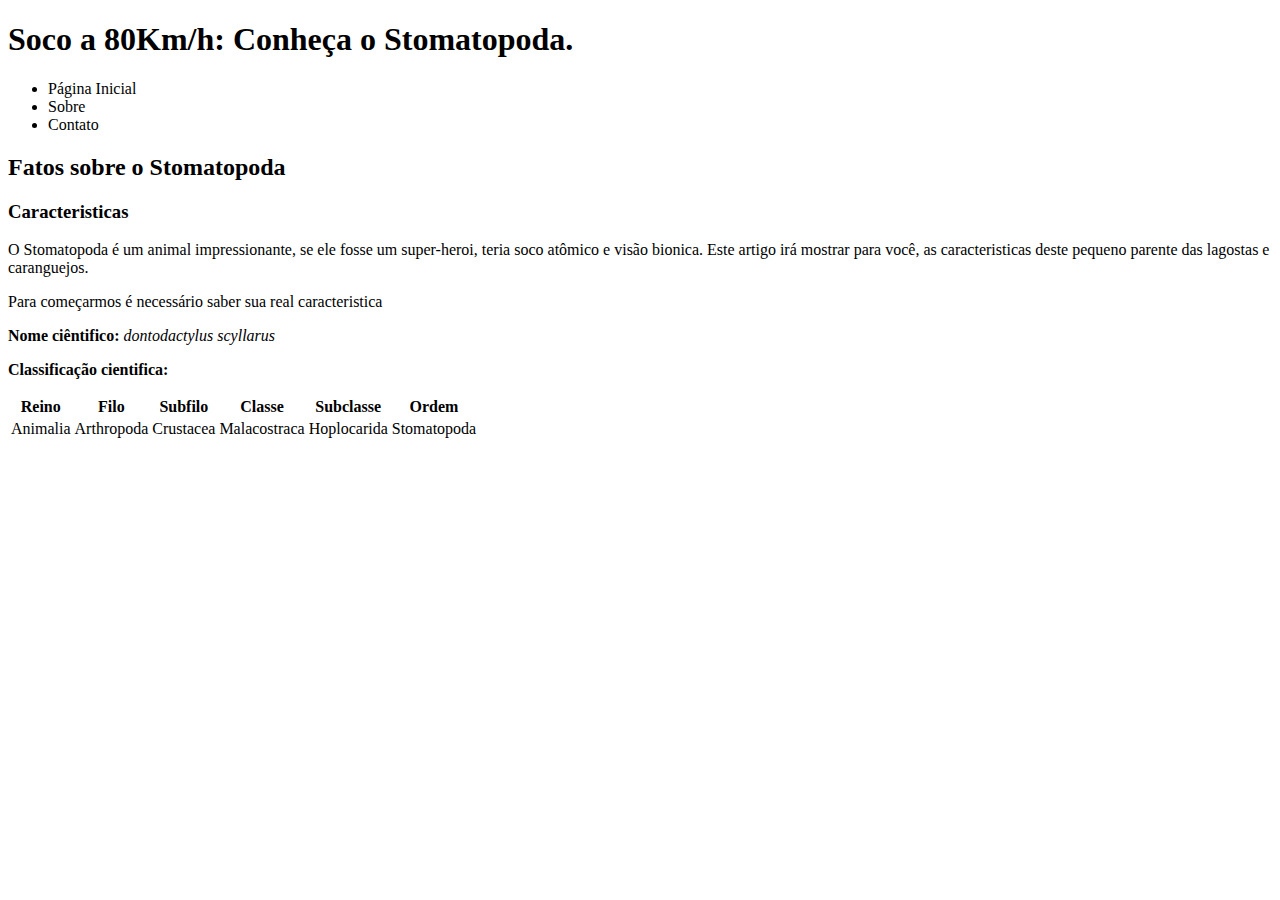
==== Introduction-Web-Development/trybe-exercises/bloco_3/dia_4/index.html @ c1c0598c "Adicionar seçao ao artigo. Seçao caracteristicas." ====
<!DOCTYPE html>
<html>

<head>
    <meta charset="UTF-8" />
    <meta name="viewport" content="width=device-width" />
    <title>Stomatopoda</title>
</head>

<body>
    <header>
        <h1>Soco a 80Km/h: Conheça o Stomatopoda.</h1>
    </header>
    <nav>
        <ul>
            <li>Página Inicial</li>
            <li>Sobre</li>
            <li>Contato</li>
        </ul>
    </nav>
    <main>
        <article>
            <h2>Fatos sobre o Stomatopoda</h2>
            <section>
                <h3>Caracteristicas</h3>
                <p>O Stomatopoda é um animal impressionante, se ele fosse um super-heroi, teria soco atômico e visão
                    bionica. Este artigo irá mostrar para você, as caracteristicas deste pequeno parente das lagostas e
                    caranguejos.</p>
                <p>Para começarmos é necessário saber sua real caracteristica</p>
                <p><strong>Nome ciêntifico: </strong><i>dontodactylus scyllarus</i></p>
                <p><strong>Classificação cientifica: </strong></p>
                <table>
                    <thead>
                        <th>Reino</th>
                        <th>Filo</th>
                        <th>Subfilo</th>
                        <th>Classe</th>
                        <th>Subclasse</th>
                        <th>Ordem</th>
                    </thead>
                    <tbody>
                        <td>Animalia</td>
                        <td>Arthropoda</td>
                        <td>Crustacea</td>
                        <td>Malacostraca</td>
                        <td>Hoplocarida</td>
                        <td>Stomatopoda</td>
                    </tbody>
                </table>
            </section>

        </article>
    </main>
</body>

</html>
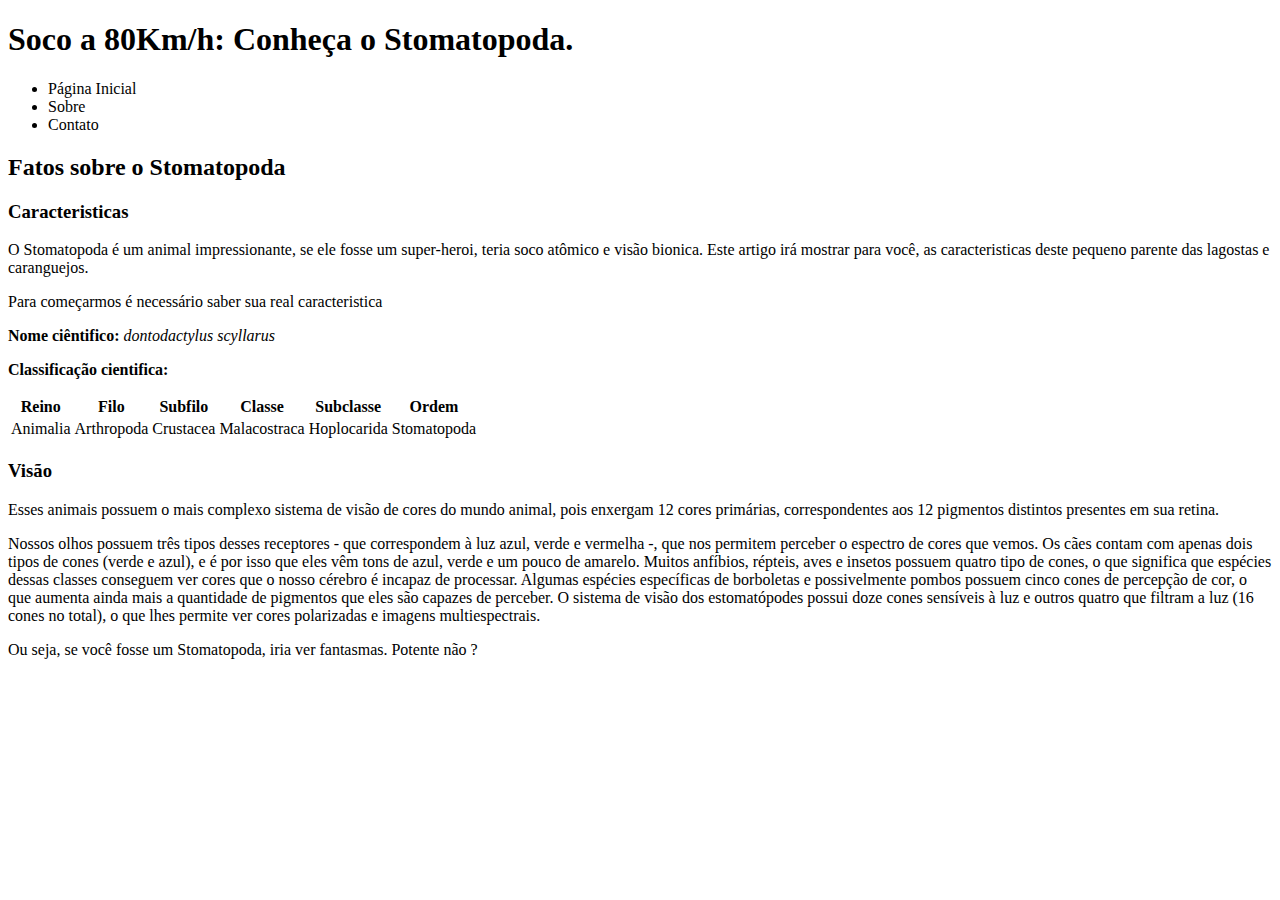
==== commit 986e70b8: "Adicionar seçao ao artigo. Seçao visao." ====
--- a/Introduction-Web-Development/trybe-exercises/bloco_3/dia_4/index.html
+++ b/Introduction-Web-Development/trybe-exercises/bloco_3/dia_4/index.html
@@ -48,7 +48,28 @@
                     </tbody>
                 </table>
             </section>
-
+            <section>
+                <h3>Visão</h3>
+                <p>Esses animais possuem o mais complexo sistema de visão de cores do mundo animal, pois enxergam 12
+                    cores primárias,
+                    correspondentes aos 12 pigmentos distintos presentes em sua retina.</p>
+                <p>Nossos olhos possuem três tipos desses receptores - que correspondem à luz azul, verde e vermelha -,
+                    que nos permitem
+                    perceber o espectro de cores que vemos. Os cães contam com apenas dois tipos de cones (verde e
+                    azul), e é por isso que
+                    eles vêm tons de azul, verde e um pouco de amarelo. Muitos anfíbios, répteis, aves e insetos possuem
+                    quatro tipo de
+                    cones, o que significa que espécies dessas classes conseguem ver cores que o nosso cérebro é incapaz
+                    de processar.
+                    Algumas espécies específicas de borboletas e possivelmente pombos possuem cinco cones de percepção
+                    de cor, o que aumenta
+                    ainda mais a quantidade de pigmentos que eles são capazes de perceber. O sistema de visão dos
+                    estomatópodes possui doze
+                    cones sensíveis à luz e outros quatro que filtram a luz (16 cones no total), o que lhes permite ver
+                    cores polarizadas e
+                    imagens multiespectrais.</p>
+                <p>Ou seja, se você fosse um Stomatopoda, iria ver fantasmas. Potente não ?</p>
+            </section>
         </article>
     </main>
 </body>
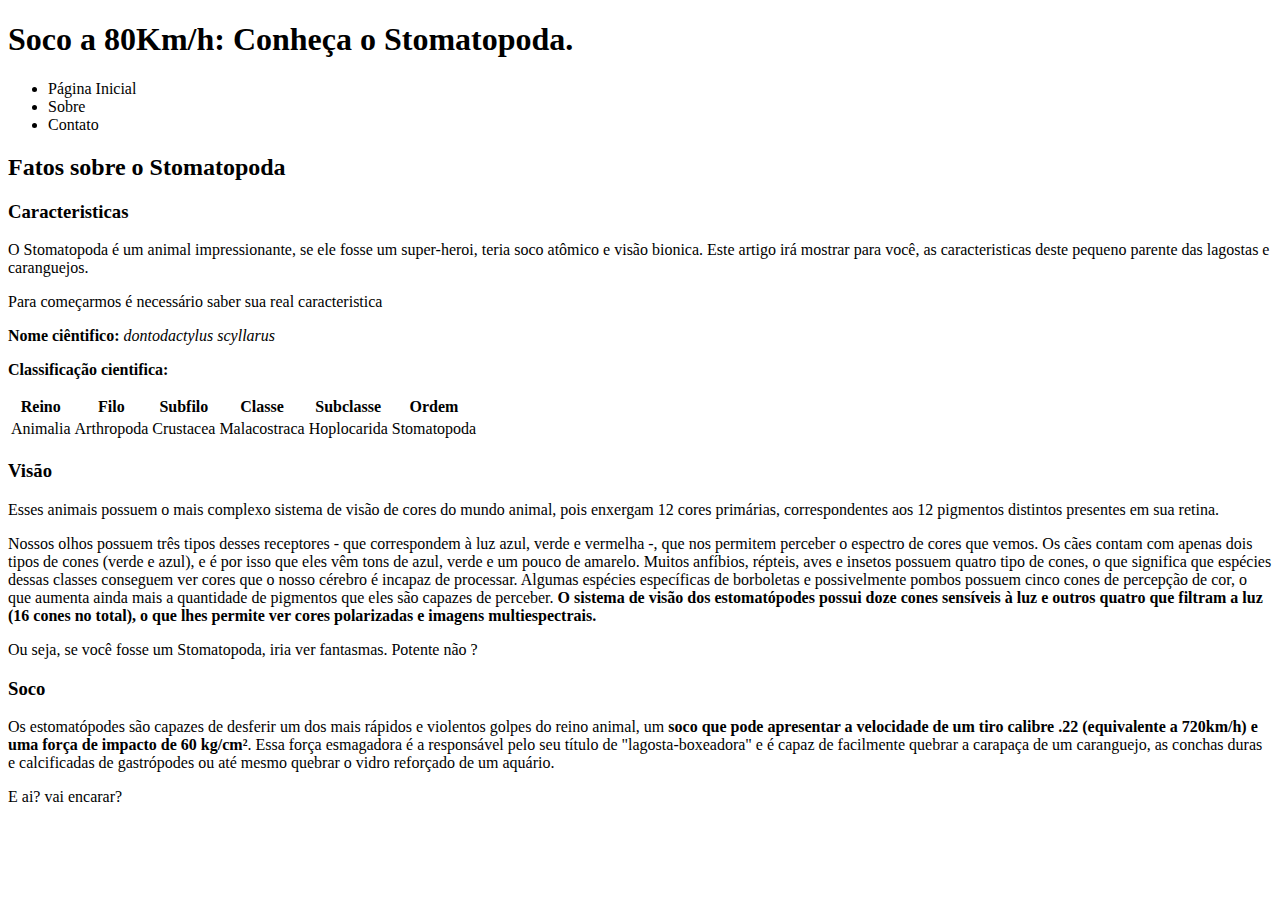
==== commit fc255d95: "Adicionar seçao ao artigo. Seçao soco." ====
--- a/Introduction-Web-Development/trybe-exercises/bloco_3/dia_4/index.html
+++ b/Introduction-Web-Development/trybe-exercises/bloco_3/dia_4/index.html
@@ -63,12 +63,28 @@
                     de processar.
                     Algumas espécies específicas de borboletas e possivelmente pombos possuem cinco cones de percepção
                     de cor, o que aumenta
-                    ainda mais a quantidade de pigmentos que eles são capazes de perceber. O sistema de visão dos
-                    estomatópodes possui doze
-                    cones sensíveis à luz e outros quatro que filtram a luz (16 cones no total), o que lhes permite ver
-                    cores polarizadas e
-                    imagens multiespectrais.</p>
+                    ainda mais a quantidade de pigmentos que eles são capazes de perceber. <strong>O sistema de visão
+                        dos
+                        estomatópodes possui doze
+                        cones sensíveis à luz e outros quatro que filtram a luz (16 cones no total), o que lhes permite
+                        ver
+                        cores polarizadas e
+                        imagens multiespectrais.</strong></p>
                 <p>Ou seja, se você fosse um Stomatopoda, iria ver fantasmas. Potente não ?</p>
+            </section>
+            <section>
+                <h3>Soco</h3>
+                <p>Os estomatópodes são capazes de desferir um dos mais rápidos e violentos golpes do reino animal, um
+                    <strong>soco que pode
+                        apresentar a velocidade
+                        de um tiro calibre .22 (equivalente a 720km/h) e uma força de impacto de 60 kg/cm²</strong>.
+                    Essa força
+                    esmagadora é a
+                    responsável pelo seu título de "lagosta-boxeadora" e é capaz de facilmente quebrar a carapaça de um
+                    caranguejo, as
+                    conchas duras e calcificadas de gastrópodes ou até mesmo quebrar o vidro reforçado de um
+                    aquário.</p>
+                <p>E ai? vai encarar?</p>
             </section>
         </article>
     </main>
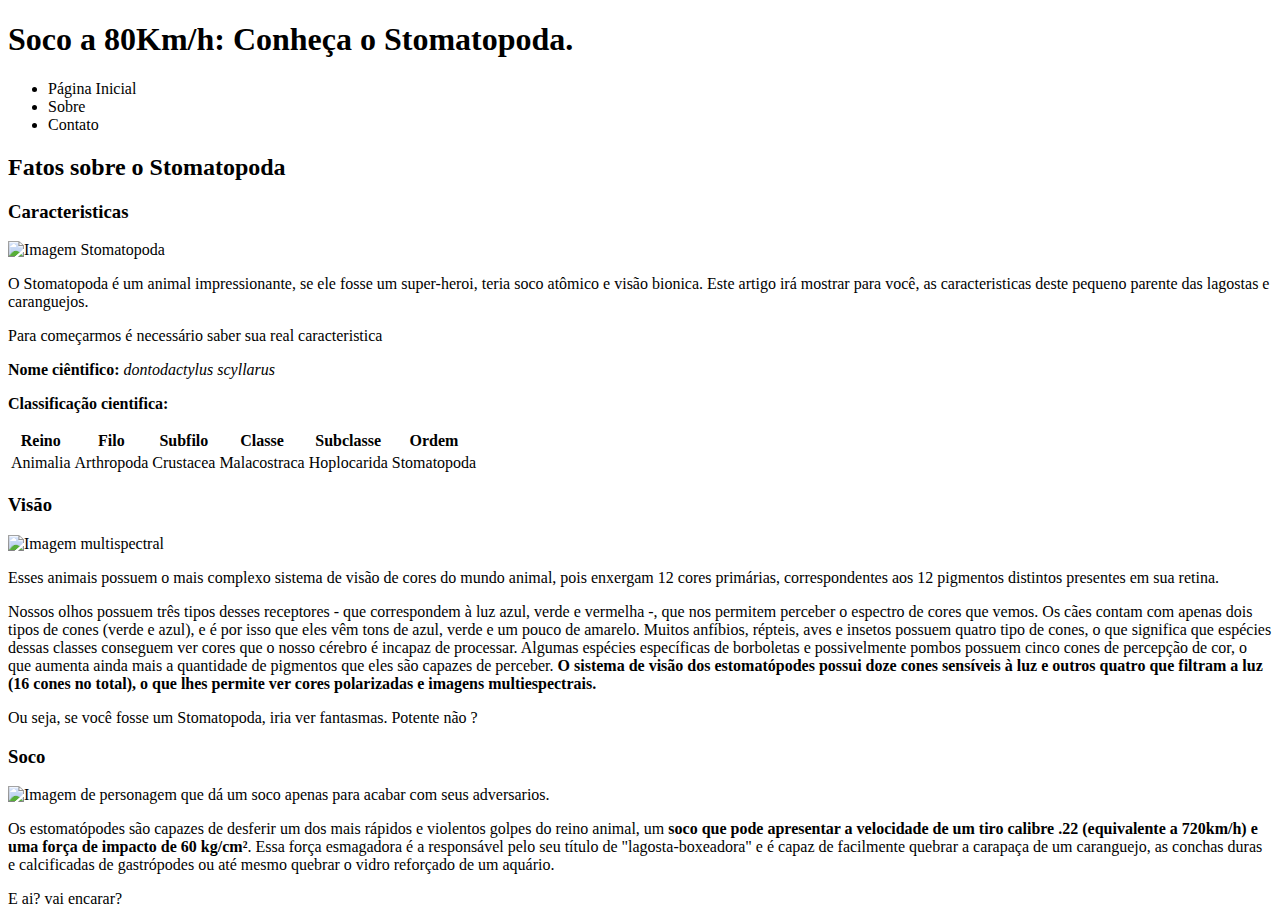
==== commit 002b3a83: "Adicionar imagem em cada seçao" ====
--- a/Introduction-Web-Development/trybe-exercises/bloco_3/dia_4/index.html
+++ b/Introduction-Web-Development/trybe-exercises/bloco_3/dia_4/index.html
@@ -23,6 +23,7 @@
             <h2>Fatos sobre o Stomatopoda</h2>
             <section>
                 <h3>Caracteristicas</h3>
+                <img src="/Images/Stomatopoda.jpg" alt="Imagem Stomatopoda">
                 <p>O Stomatopoda é um animal impressionante, se ele fosse um super-heroi, teria soco atômico e visão
                     bionica. Este artigo irá mostrar para você, as caracteristicas deste pequeno parente das lagostas e
                     caranguejos.</p>
@@ -50,6 +51,7 @@
             </section>
             <section>
                 <h3>Visão</h3>
+                <img src="/Images/Multispectral.jpg" alt="Imagem multispectral">
                 <p>Esses animais possuem o mais complexo sistema de visão de cores do mundo animal, pois enxergam 12
                     cores primárias,
                     correspondentes aos 12 pigmentos distintos presentes em sua retina.</p>
@@ -74,6 +76,8 @@
             </section>
             <section>
                 <h3>Soco</h3>
+                <img src="/Images/Saitama.png"
+                    alt="Imagem de personagem que dá um soco apenas para acabar com seus adversarios.">
                 <p>Os estomatópodes são capazes de desferir um dos mais rápidos e violentos golpes do reino animal, um
                     <strong>soco que pode
                         apresentar a velocidade
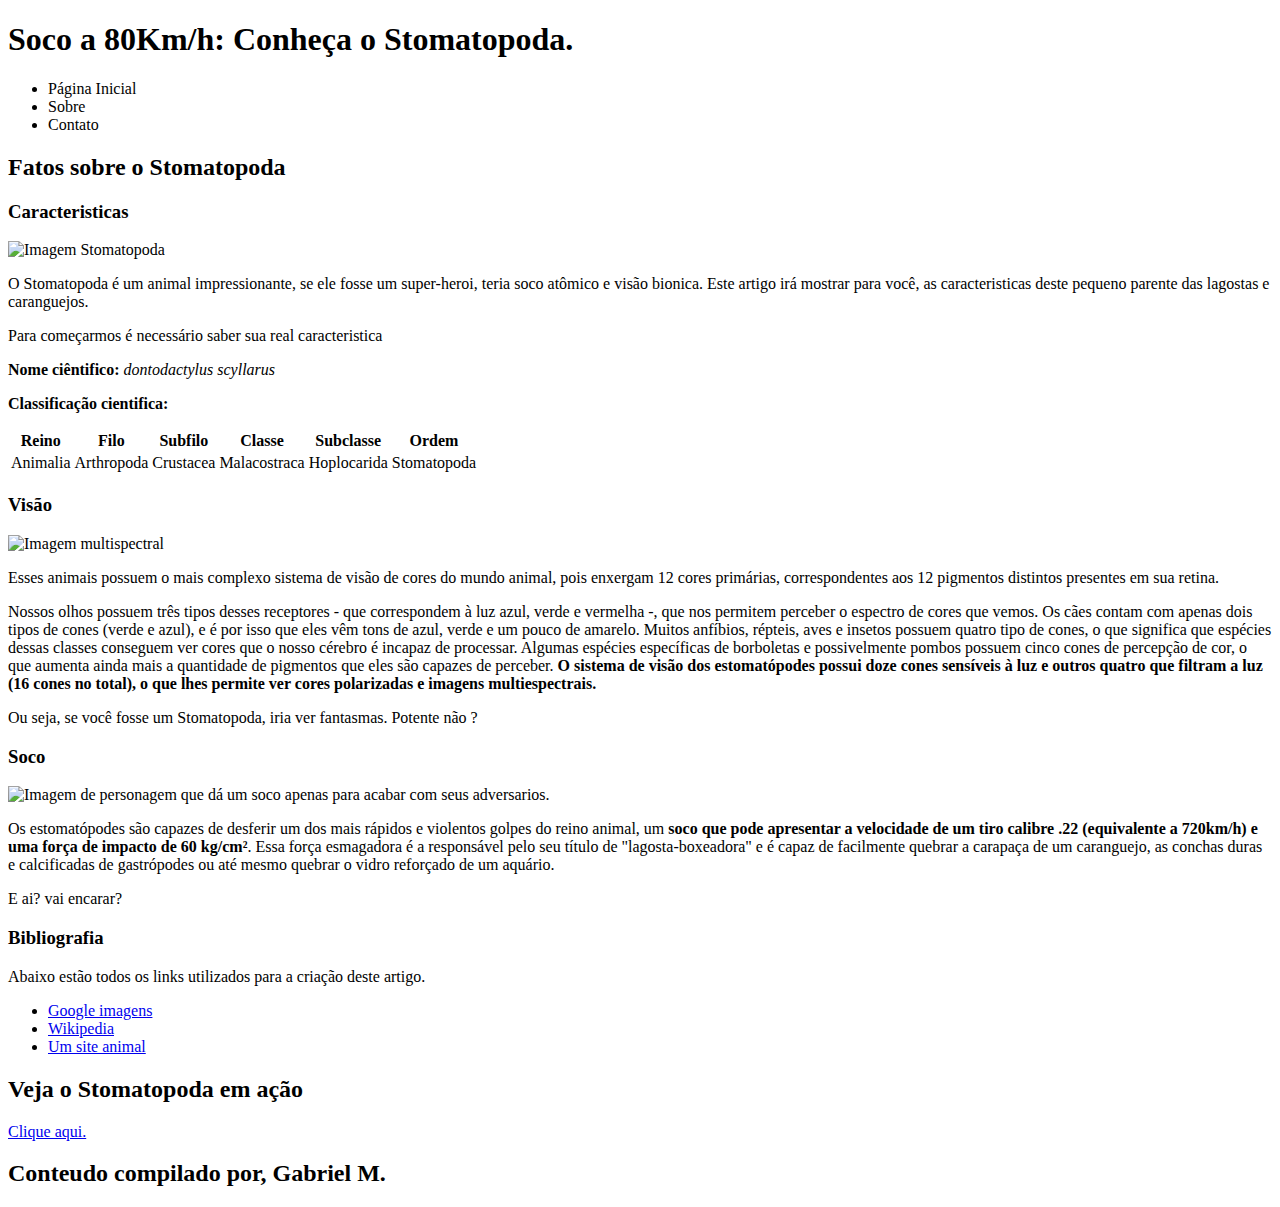
==== commit b77c116e: "Adicionar style na navigation." ====
--- a/Introduction-Web-Development/trybe-exercises/bloco_3/dia_4/index.html
+++ b/Introduction-Web-Development/trybe-exercises/bloco_3/dia_4/index.html
@@ -4,14 +4,19 @@
 <head>
     <meta charset="UTF-8" />
     <meta name="viewport" content="width=device-width" />
+    <link rel="preconnect" href="https://fonts.gstatic.com">
+    <link
+        href="https://fonts.googleapis.com/css2?family=Poppins:ital,wght@0,100;0,200;0,300;0,400;0,500;0,600;0,800;0,900;1,100;1,200;1,300;1,400;1,500;1,600;1,700;1,800;1,900&display=swap"
+        rel="stylesheet">
+    <link rel="stylesheet" type="text/css" href="/style.css">
     <title>Stomatopoda</title>
 </head>
 
 <body>
-    <header>
+    <header id="header">
         <h1>Soco a 80Km/h: Conheça o Stomatopoda.</h1>
     </header>
-    <nav>
+    <nav id="navigation">
         <ul>
             <li>Página Inicial</li>
             <li>Sobre</li>
@@ -90,7 +95,24 @@
                     aquário.</p>
                 <p>E ai? vai encarar?</p>
             </section>
+            <section>
+                <h3>Bibliografia</h3>
+                <p>Abaixo estão todos os links utilizados para a criação deste artigo.</p>
+                <ul>
+                    <li><a href="https://www.google.com/imghp?hl=pt-pt" target="_Blank">Google imagens</a></li>
+                    <li><a href="https://pt.wikipedia.org/wiki/Stomatopoda" target="_Blank">Wikipedia</a></li>
+                    <li><a href="https://theoatmeal.com/comics/mantis_shrimp" target="_Blank">Um site animal</a></li>
+                </ul>
+            </section>
+
         </article>
+        <aside>
+            <h2>Veja o Stomatopoda em ação</h2>
+            <a href="https://www.youtube.com/watch?v=E0Li1k5hGBE">Clique aqui.</a>
+        </aside>
+        <footer>
+            <h2>Conteudo compilado por, Gabriel M.</h2>
+        </footer>
     </main>
 </body>
 
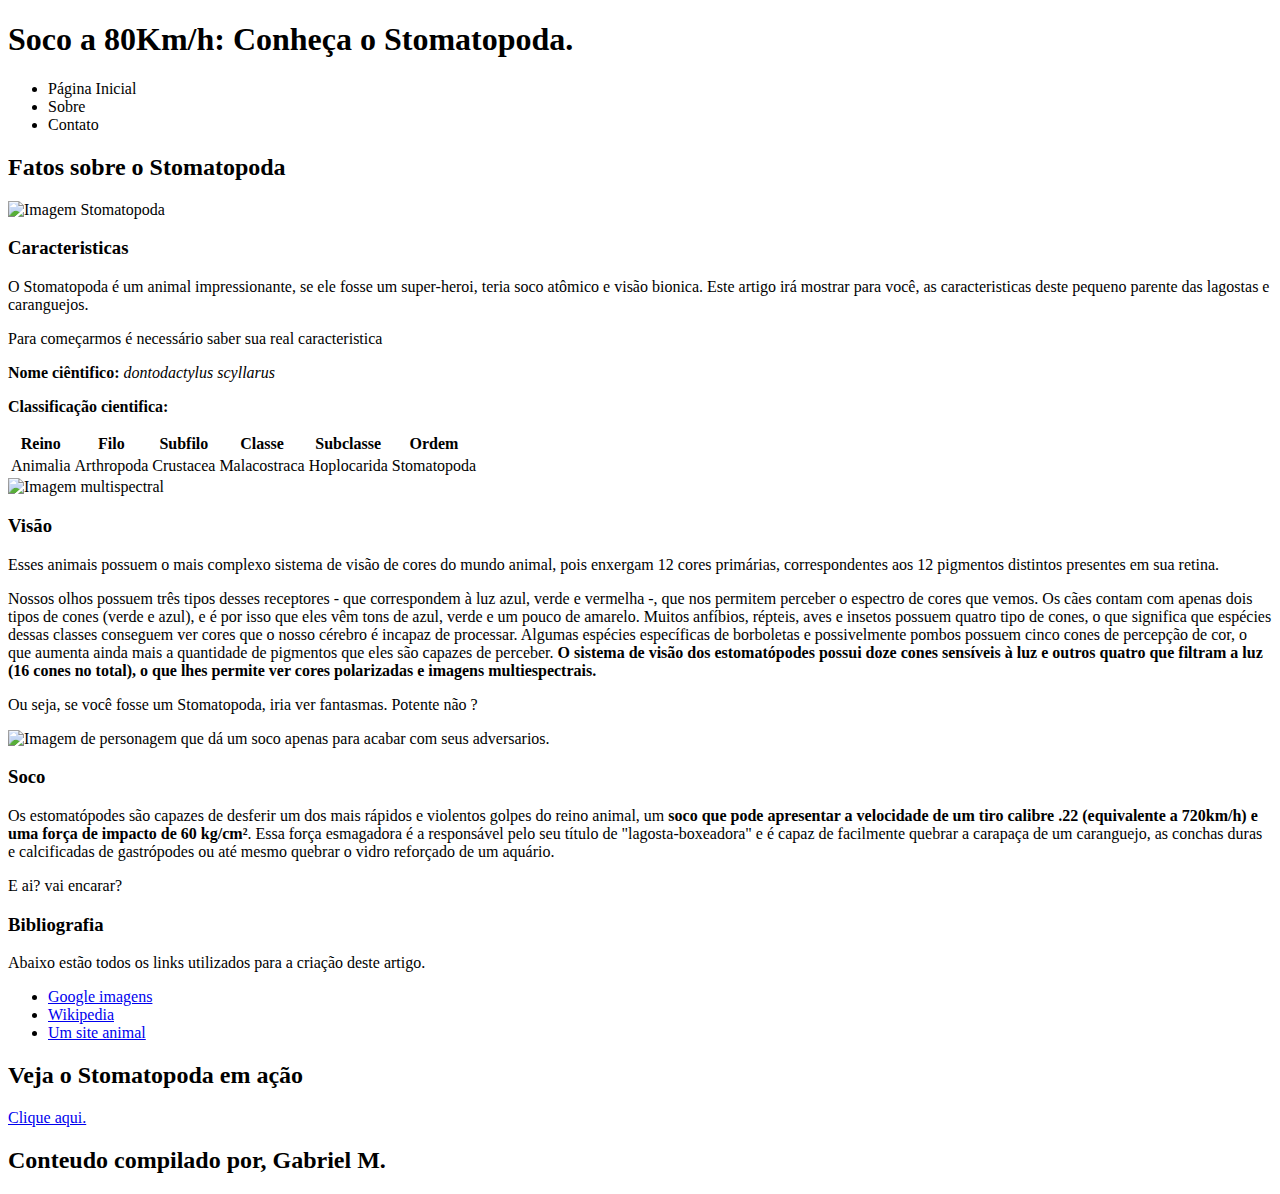
==== commit 2f8f658f: "Adicionar style ao aside." ====
--- a/Introduction-Web-Development/trybe-exercises/bloco_3/dia_4/index.html
+++ b/Introduction-Web-Development/trybe-exercises/bloco_3/dia_4/index.html
@@ -1,5 +1,5 @@
 <!DOCTYPE html>
-<html>
+<html lang="pt-BR">
 
 <head>
     <meta charset="UTF-8" />
@@ -23,19 +23,19 @@
             <li>Contato</li>
         </ul>
     </nav>
-    <main>
-        <article>
+    <main id="content">
+        <article id="article">
             <h2>Fatos sobre o Stomatopoda</h2>
-            <section>
+            <section class="section-color">
+                <img class="section-picture" src="/Images/Stomatopoda.jpg" alt="Imagem Stomatopoda">
                 <h3>Caracteristicas</h3>
-                <img src="/Images/Stomatopoda.jpg" alt="Imagem Stomatopoda">
                 <p>O Stomatopoda é um animal impressionante, se ele fosse um super-heroi, teria soco atômico e visão
                     bionica. Este artigo irá mostrar para você, as caracteristicas deste pequeno parente das lagostas e
                     caranguejos.</p>
                 <p>Para começarmos é necessário saber sua real caracteristica</p>
-                <p><strong>Nome ciêntifico: </strong><i>dontodactylus scyllarus</i></p>
+                <p><strong>Nome ciêntifico: </strong><em>dontodactylus scyllarus</em></p>
                 <p><strong>Classificação cientifica: </strong></p>
-                <table>
+                <table id="classification">
                     <thead>
                         <th>Reino</th>
                         <th>Filo</th>
@@ -54,9 +54,9 @@
                     </tbody>
                 </table>
             </section>
-            <section>
+            <section class="section-color">
+                <img class="section-picture" src="/Images/Multispectral.jpg" alt="Imagem multispectral">
                 <h3>Visão</h3>
-                <img src="/Images/Multispectral.jpg" alt="Imagem multispectral">
                 <p>Esses animais possuem o mais complexo sistema de visão de cores do mundo animal, pois enxergam 12
                     cores primárias,
                     correspondentes aos 12 pigmentos distintos presentes em sua retina.</p>
@@ -79,10 +79,10 @@
                         imagens multiespectrais.</strong></p>
                 <p>Ou seja, se você fosse um Stomatopoda, iria ver fantasmas. Potente não ?</p>
             </section>
-            <section>
+            <section class="section-color">
+                <img src="/Images/Saitama.png" class="section-picture"
+                    alt="Imagem de personagem que dá um soco apenas para acabar com seus adversarios.">
                 <h3>Soco</h3>
-                <img src="/Images/Saitama.png"
-                    alt="Imagem de personagem que dá um soco apenas para acabar com seus adversarios.">
                 <p>Os estomatópodes são capazes de desferir um dos mais rápidos e violentos golpes do reino animal, um
                     <strong>soco que pode
                         apresentar a velocidade
@@ -95,20 +95,19 @@
                     aquário.</p>
                 <p>E ai? vai encarar?</p>
             </section>
-            <section>
+            <section class="section-color">
                 <h3>Bibliografia</h3>
                 <p>Abaixo estão todos os links utilizados para a criação deste artigo.</p>
-                <ul>
+                <ul class="list-style">
                     <li><a href="https://www.google.com/imghp?hl=pt-pt" target="_Blank">Google imagens</a></li>
                     <li><a href="https://pt.wikipedia.org/wiki/Stomatopoda" target="_Blank">Wikipedia</a></li>
                     <li><a href="https://theoatmeal.com/comics/mantis_shrimp" target="_Blank">Um site animal</a></li>
                 </ul>
             </section>
-
         </article>
-        <aside>
+        <aside id="aside-block">
             <h2>Veja o Stomatopoda em ação</h2>
-            <a href="https://www.youtube.com/watch?v=E0Li1k5hGBE">Clique aqui.</a>
+            <a class="link-style" href="https://www.youtube.com/watch?v=E0Li1k5hGBE">Clique aqui.</a>
         </aside>
         <footer>
             <h2>Conteudo compilado por, Gabriel M.</h2>
